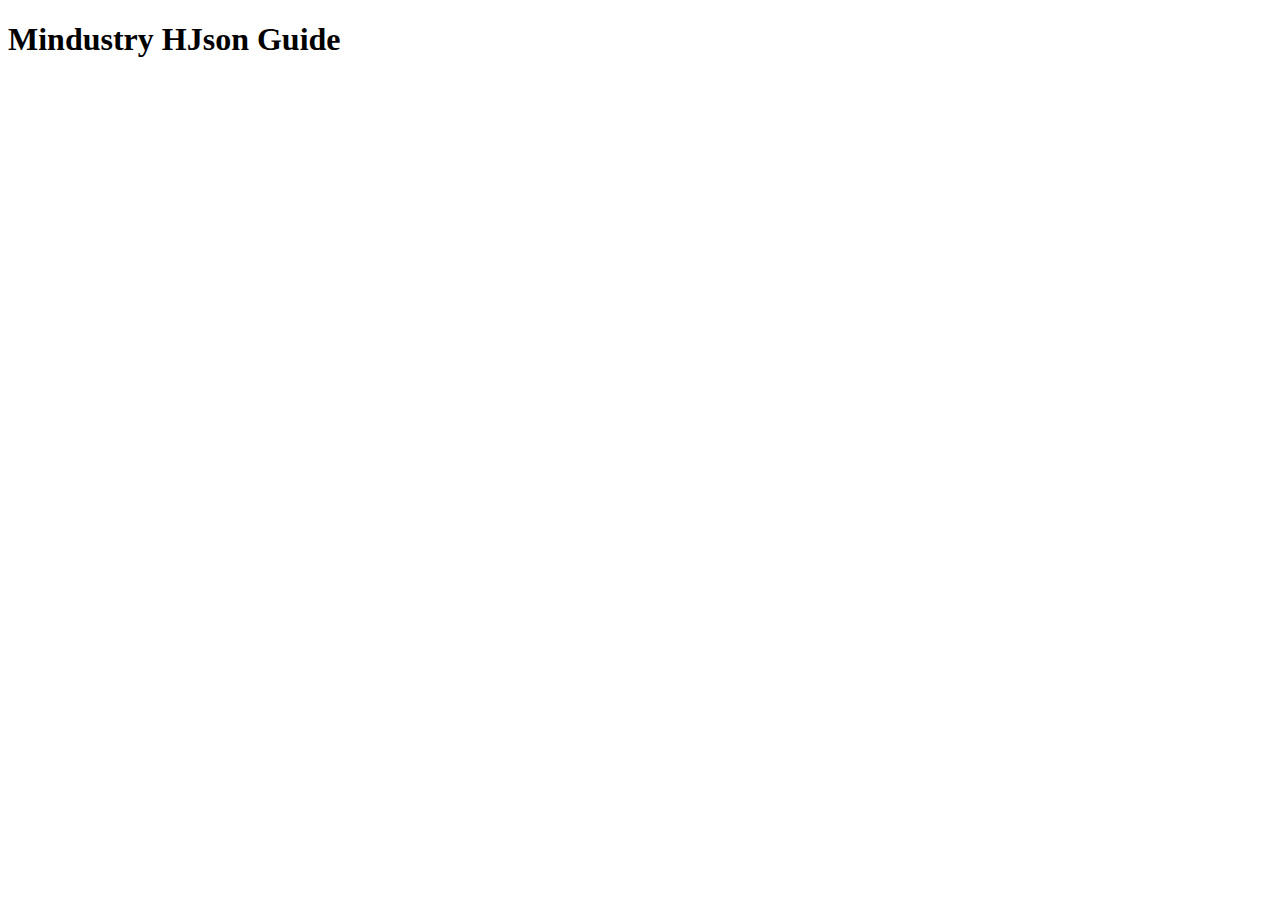
==== hjson/index.html @ be07ff38 "Create the hjson tutorials" ====
<!DOCTYPE html>
<html lang="en">
<head>
    <meta charset="UTF-8">
    <meta name="viewport" content="width=device-width, initial-scale=1.0">
    <link rel="stylesheet" href="/gs/css/style.css">
    <title>Mindustry Hjson Guide</title>
</head>
<body>
    <div id="top-nav-holder"></div>
    <h1>Mindustry HJson Guide</h1>
    <div id="footer-holder"></div>
</body>
<script src='https://code.jquery.com/jquery-3.7.1.js'></script>
<script src="/gs/js/include.js"></script>
</html>
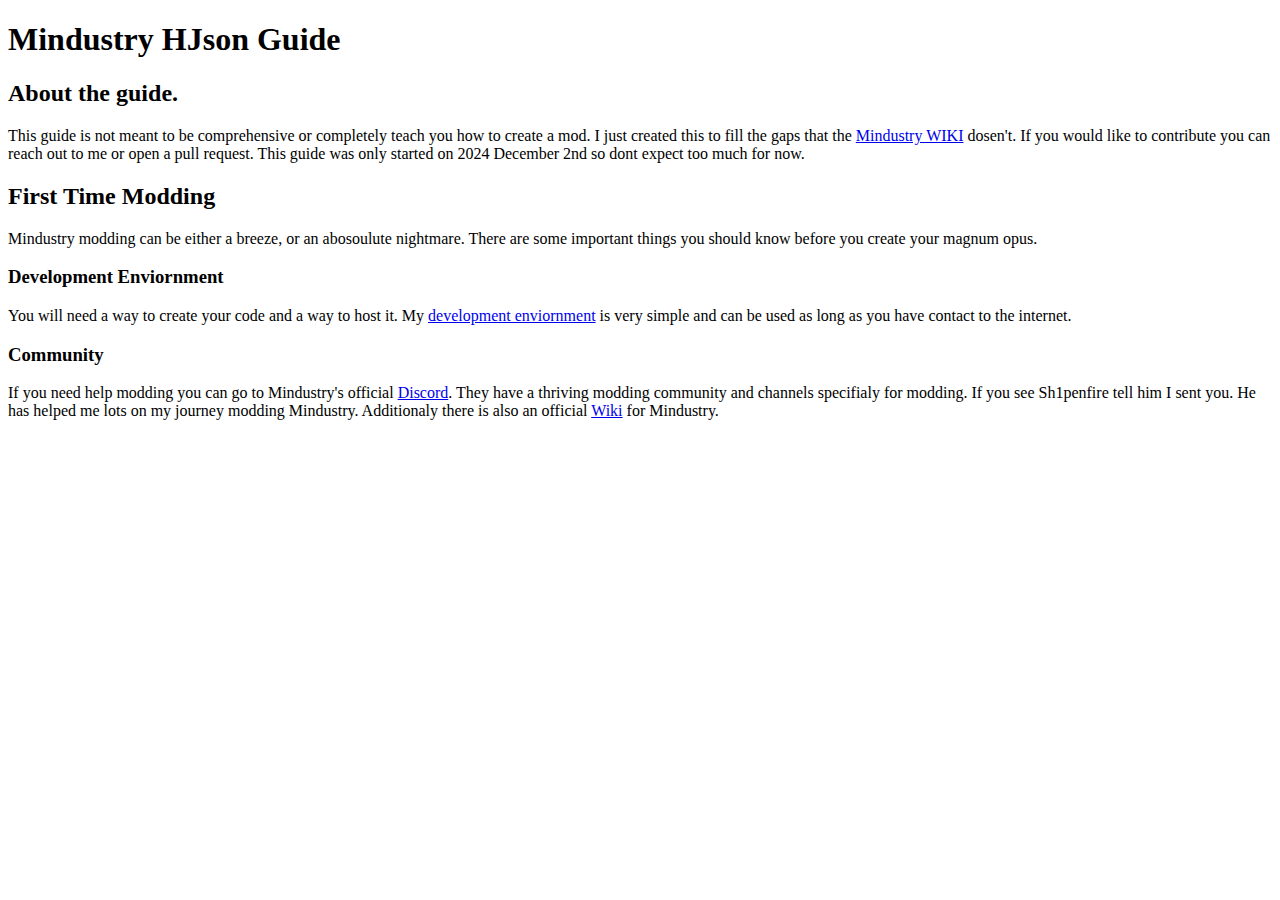
==== commit 4ea4bc53: "Created a large amount of stuff for the hjson guide pages." ====
--- a/hjson/index.html
+++ b/hjson/index.html
@@ -8,7 +8,34 @@
 </head>
 <body>
     <div id="top-nav-holder"></div>
-    <h1>Mindustry HJson Guide</h1>
+    <div id="content">
+        <h1>Mindustry HJson Guide</h1>
+        <h2>About the guide.</h2>
+        <p>
+            This guide is not meant to be comprehensive or completely teach you how to create a mod.
+            I just created this to fill the gaps that the <a href="https://mindustrygame.github.io/wiki/">Mindustry WIKI</a> dosen't.
+            If you would like to contribute you can reach out to me or open a pull request. 
+            This guide was only started on 2024 December 2nd so dont expect too much for now.
+        </p>
+        <h2>First Time Modding</h2>
+        <p>
+            Mindustry modding can be either a breeze, or an abosoulute nightmare.
+            There are some important things you should know before you create your magnum opus.
+        </p>
+        <h3>Development Enviornment</h3>
+        <p>
+            You will need a way to create your code and a way to host it.
+            My <a href="/gs/hjson/development-enviornment.html">development enviornment</a> is very simple and can be used as long as you have contact to the internet.
+        </p>
+        <h3>Community</h3>
+        <p>
+            If you need help modding you can go to Mindustry's official <a href="https://discord.gg/mindustry">Discord</a>. 
+            They have a thriving modding community and channels specifialy for modding. 
+            If you see Sh1penfire tell him I sent you. 
+            He has helped me lots on my journey modding Mindustry.
+            Additionaly there is also an official <a href="https://mindustrygame.github.io/wiki">Wiki</a> for Mindustry.
+        </p>
+    </div>
     <div id="footer-holder"></div>
 </body>
 <script src='https://code.jquery.com/jquery-3.7.1.js'></script>
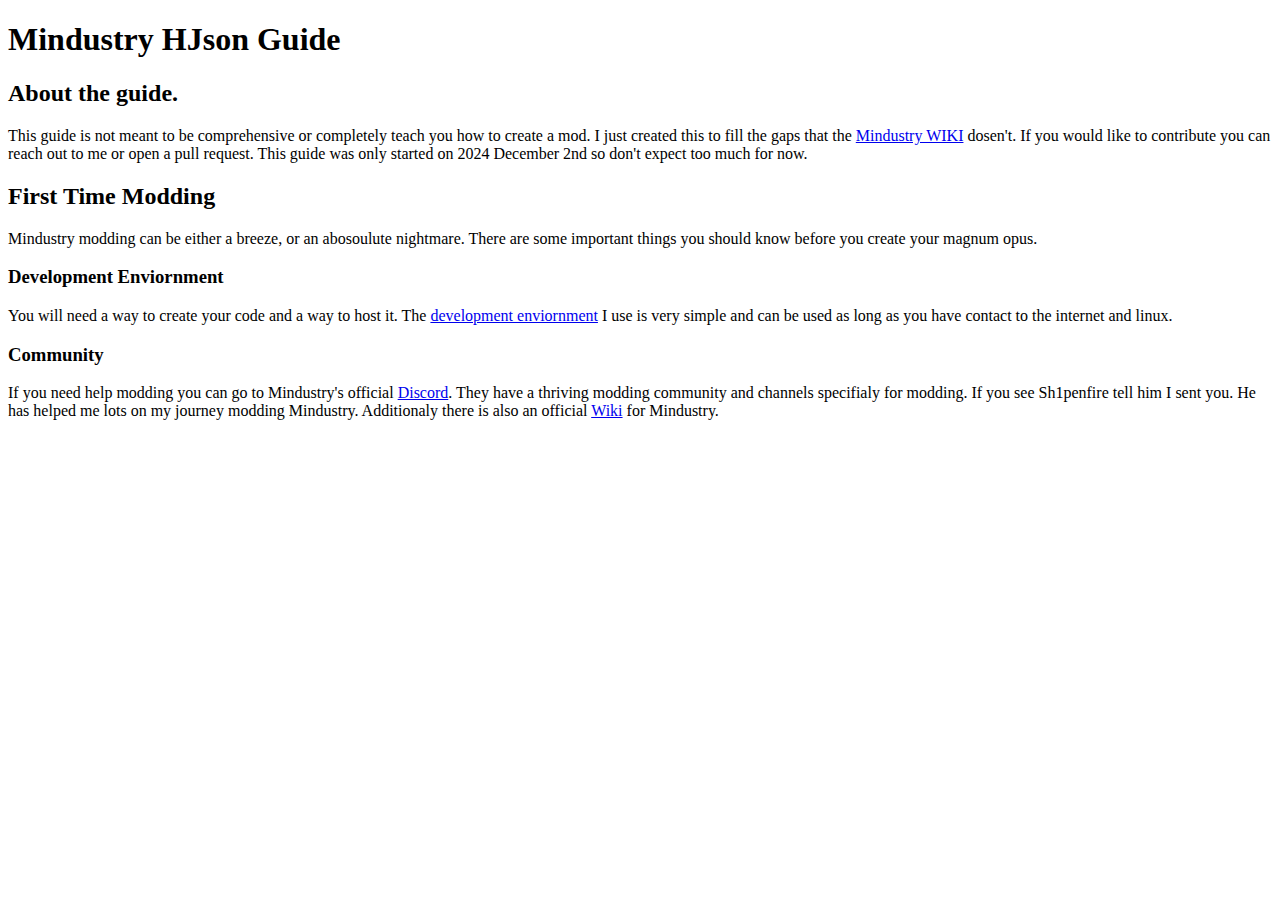
==== commit 940176b0: "minor typo fixes" ====
--- a/hjson/index.html
+++ b/hjson/index.html
@@ -15,7 +15,7 @@
             This guide is not meant to be comprehensive or completely teach you how to create a mod.
             I just created this to fill the gaps that the <a href="https://mindustrygame.github.io/wiki/">Mindustry WIKI</a> dosen't.
             If you would like to contribute you can reach out to me or open a pull request. 
-            This guide was only started on 2024 December 2nd so dont expect too much for now.
+            This guide was only started on 2024 December 2nd so don't expect too much for now.
         </p>
         <h2>First Time Modding</h2>
         <p>
@@ -25,7 +25,7 @@
         <h3>Development Enviornment</h3>
         <p>
             You will need a way to create your code and a way to host it.
-            My <a href="/gs/hjson/development-enviornment.html">development enviornment</a> is very simple and can be used as long as you have contact to the internet.
+            The <a href="/gs/hjson/development-enviornment.html">development enviornment</a> I use is very simple and can be used as long as you have contact to the internet and linux.
         </p>
         <h3>Community</h3>
         <p>
